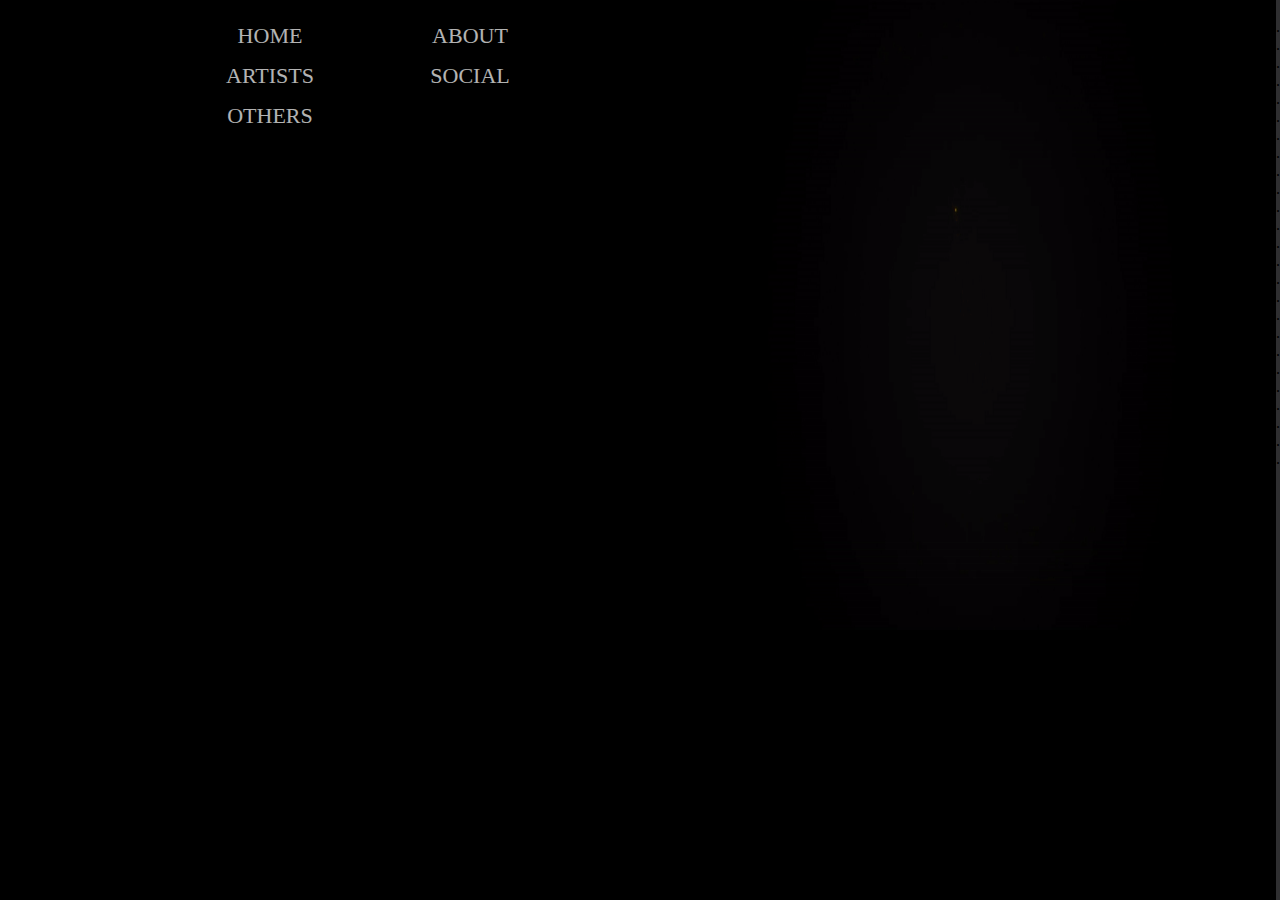
==== home.html @ 55a9f78a "main" ====
<html>
	<link href="liststyle.css" rel="stylesheet">
	<link href="style.css" rel="stylesheet">
	<head>
		<meta name="description" content="">
		<meta name="keywords" content="">
		<meta name="viewport" content="width=device-width, initial-scale=1">
		<meta name="author" content="AAROHAN">
		<meta name="robot" content="index,follow">
		<meta http-equiv="refresh" content="120">
		<meta charset="UTF-8">
		<title>
			AAROHAN - The Cultural Fest
		</title>
		<style>
		
		</style>
	</head>
	<body>
	<div class="sticky" style="background-color:black; opacity:.7 height:40px;">
		<center>
		<ul>
			<li><a>HOME</a></li>
			<li><a>ABOUT</a></li>
			<li><a>ARTISTS</a></li>
			<li><a>SOCIAL</a></li>
			<li><a>OTHERS</a>
				<ul>
					<li><a>COMPETETIONS</a></li>
					<li><a>SPONSORS</a></li>
					<li><a>GALLERY</a></li>
				</ul>
			</li>
		</ul>
		</center>
	</div>
	<div id="logo" style="background-color:black;" width=100%>
	<center>
	<img src="AAROHAN-GIF.gif"width=80% height=70%>
	</center>
	</div>
	<div>
	<br>.<br>.<br>.<br>.<br>.<br>.<br>.<br>.<br>.<br>.<br>.<br>.<br>.<br>.<br>.<br>.<br>.<br>.<br>.<br>.<br>.<br>.<br>.<br>.<br>.<br>
	</div>
	<script src="index.js"></script>
	</body>
</html>
---- liststyle.css ----
ul {
margin-top:0px;
margin-left: 170px;
padding:0px;
list-style:none;
}
ul li {
float :left;
width:200px;
height:40px;
background-color:black;
opacity: .7;
line-height:40px;
text-align:center;
font-size:22px;
color:white;
} 
ul li  a{
text-decoration:none;
color:white;
display:block;
}
ul li a:hover{
background-color:green;
color:lightgrey;
font-size:25px;
}
ul ul{
	margin-left:0px;
	margin-top:0px;
}
ul li ul li{
display:none;
}
ul li:hover ul li {
display:block;
}
div.sticky {
  position: -webkit-sticky;
  position: sticky;
  top: 0;
}
---- style.css ----
html {
    scroll-behavior: smooth;
}

body {
    margin: 0;
    padding: 0;
    display: flex;
    justify-content: center;
    height: 100vh;
    background: #2F2F31;
}

.loader {
    position: absolute;
    align-self: center;
    width: 350px;
    height: 350px;
    border-radius: 50%;
    background: linear-gradient(#12c2e9, #c471ed, #f64f59);
    animation-name: animateCircle;
    animation-duration: 0.5s;
    animation-timing-function: linear;
    animation-iteration-count: infinite
}

.logo {
    position: absolute;
    align-self: center;
    height: 250px;
    width: 116px;
    animation-name: logoFade;
    animation-timing-function: ease-in-out;
    animation-iteration-count: infinite;
    animation-duration: 2s;
    animation-direction: alternate;
}

@keyframes logoFade {
    from{opacity: 0;}
    to{opacity: 1;}
}

.loader span {
    position: absolute;
    width: 100%;
    height: 100%;
    border-radius: 50%;
    background: linear-gradient(#12c2e9, #c471ed, #f64f59);
}

.loader span:nth-child(1) {
    filter: blur(5px);
}

.loader span:nth-child(2) {
    filter: blur(10px);
}

.loader span:nth-child(3) {
    filter: blur(25px);
}

.loader span:nth-child(4) {
    filter: blur(50px);
}

@keyframes animateCircle {
    from{transform: rotate(0deg);}
    to{transform: rotate(360deg);}
}

.loader:after {
    content: '';
    position: absolute;
    top: 35px;
    left: 35px;
    right: 35px;
    bottom: 35px;
    background: #2F2F31;
    border-radius: 50%;
}

/*a {
    text-decoration: none;
    display: inline-block;
    margin-right: 10px;
    color: #fff;
}

header {
    position: absolute;
    margin-top: 0px;
    animation-duration: 5s;
    animation-timing-function: ease-out;
    animation-delay: 0s;
    animation-iteration-count: 1;
    animation-name: sLeft;
    background: #333;
    padding: 30px;
}

@keyframes sLeft {
    0% {
        transform: translateX(-500%);
    }
    70% {
        transform: translateX(-500%);
    }
    100% {
        transform: translateX(0%);
    }
}

.boxed {
  background: white;
  position: absolute;
  margin-top: 5%;
  height: 80%;
  width: 90%;
  animation-duration: 5s;
  animation-timing-function: ease-out;
  animation-delay: 0s;
  animation-iteration-count: 1;
  animation-name: sBottom;
}

@keyframes sBottom {
    0% {
        transform: translateY(-500%);
    }
    50% {
        transform: translateY(-500%);
    }
    100% {
        transform: translateY(0%);
    }
}*/
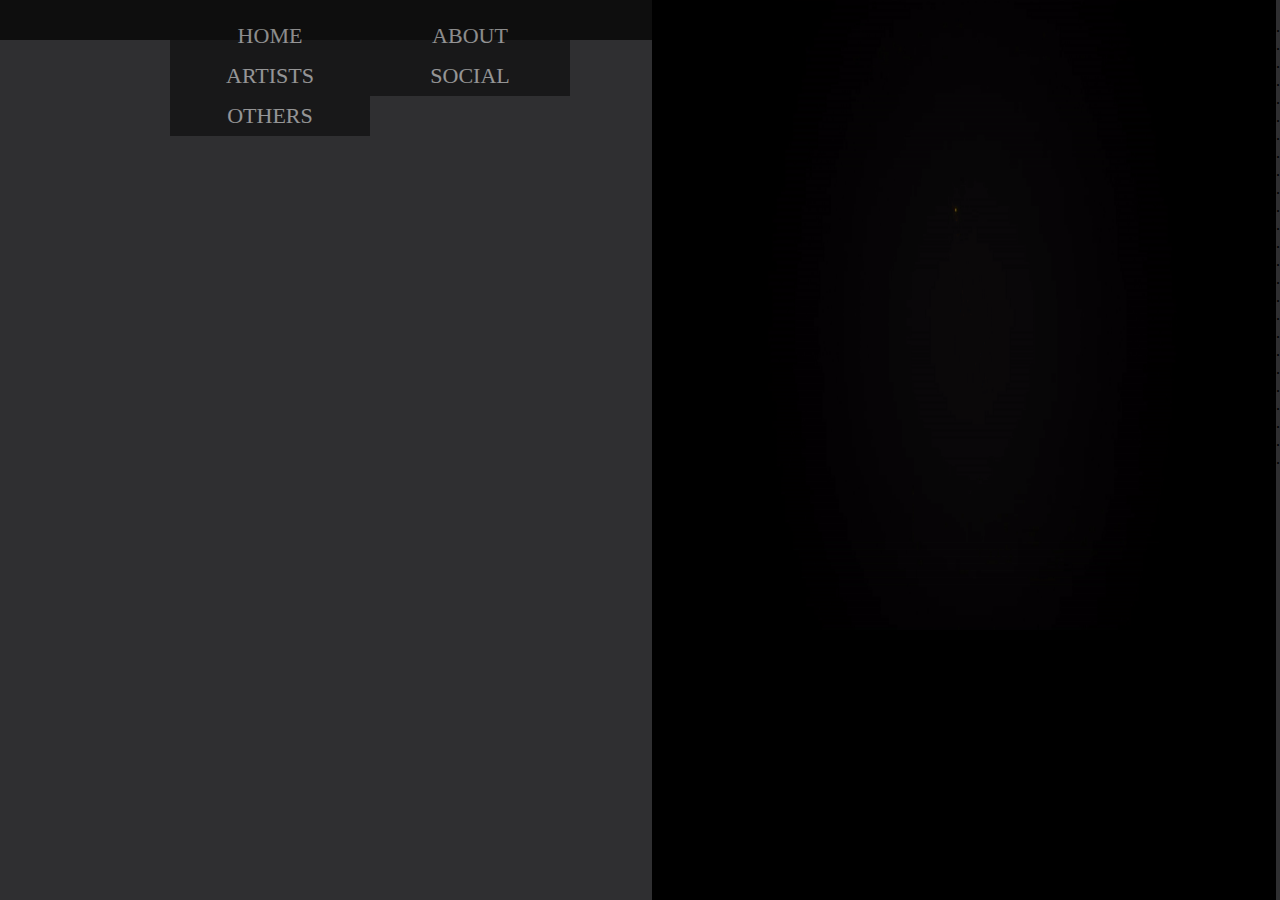
==== commit 24580889: "main" ====
--- a/home.html
+++ b/home.html
@@ -17,7 +17,7 @@
 		</style>
 	</head>
 	<body>
-	<div class="sticky" style="background-color:black; opacity:.7 height:40px;">
+	<div class="sticky" style="background-color:black; opacity:.7; height:40px;">
 		<center>
 		<ul>
 			<li><a>HOME</a></li>
--- a/style.css
+++ b/style.css
@@ -11,7 +11,7 @@
     background: #2F2F31;
 }
 
-.loader {
+.preload {
     position: absolute;
     align-self: center;
     width: 350px;
@@ -19,7 +19,7 @@
     border-radius: 50%;
     background: linear-gradient(#12c2e9, #c471ed, #f64f59);
     animation-name: animateCircle;
-    animation-duration: 0.5s;
+    animation-duration: 0.8s;
     animation-timing-function: linear;
     animation-iteration-count: infinite
 }
@@ -32,7 +32,7 @@
     animation-name: logoFade;
     animation-timing-function: ease-in-out;
     animation-iteration-count: infinite;
-    animation-duration: 2s;
+    animation-duration: 1.8s;
     animation-direction: alternate;
 }
 
@@ -41,7 +41,7 @@
     to{opacity: 1;}
 }
 
-.loader span {
+.preload span {
     position: absolute;
     width: 100%;
     height: 100%;
@@ -49,28 +49,12 @@
     background: linear-gradient(#12c2e9, #c471ed, #f64f59);
 }
 
-.loader span:nth-child(1) {
-    filter: blur(5px);
-}
-
-.loader span:nth-child(2) {
-    filter: blur(10px);
-}
-
-.loader span:nth-child(3) {
-    filter: blur(25px);
-}
-
-.loader span:nth-child(4) {
-    filter: blur(50px);
-}
-
 @keyframes animateCircle {
     from{transform: rotate(0deg);}
     to{transform: rotate(360deg);}
 }
 
-.loader:after {
+.preload:after {
     content: '';
     position: absolute;
     top: 35px;
@@ -81,58 +65,7 @@
     border-radius: 50%;
 }
 
-/*a {
-    text-decoration: none;
-    display: inline-block;
-    margin-right: 10px;
-    color: #fff;
-}
-
-header {
-    position: absolute;
-    margin-top: 0px;
-    animation-duration: 5s;
-    animation-timing-function: ease-out;
-    animation-delay: 0s;
-    animation-iteration-count: 1;
-    animation-name: sLeft;
-    background: #333;
-    padding: 30px;
-}
-
-@keyframes sLeft {
-    0% {
-        transform: translateX(-500%);
-    }
-    70% {
-        transform: translateX(-500%);
-    }
-    100% {
-        transform: translateX(0%);
-    }
-}
-
-.boxed {
-  background: white;
-  position: absolute;
-  margin-top: 5%;
-  height: 80%;
-  width: 90%;
-  animation-duration: 5s;
-  animation-timing-function: ease-out;
-  animation-delay: 0s;
-  animation-iteration-count: 1;
-  animation-name: sBottom;
-}
-
-@keyframes sBottom {
-    0% {
-        transform: translateY(-500%);
-    }
-    50% {
-        transform: translateY(-500%);
-    }
-    100% {
-        transform: translateY(0%);
-    }
-}*/+@keyframes fadeout{
+    from{opacity: 1;}
+    to{opacity: 0;}
+}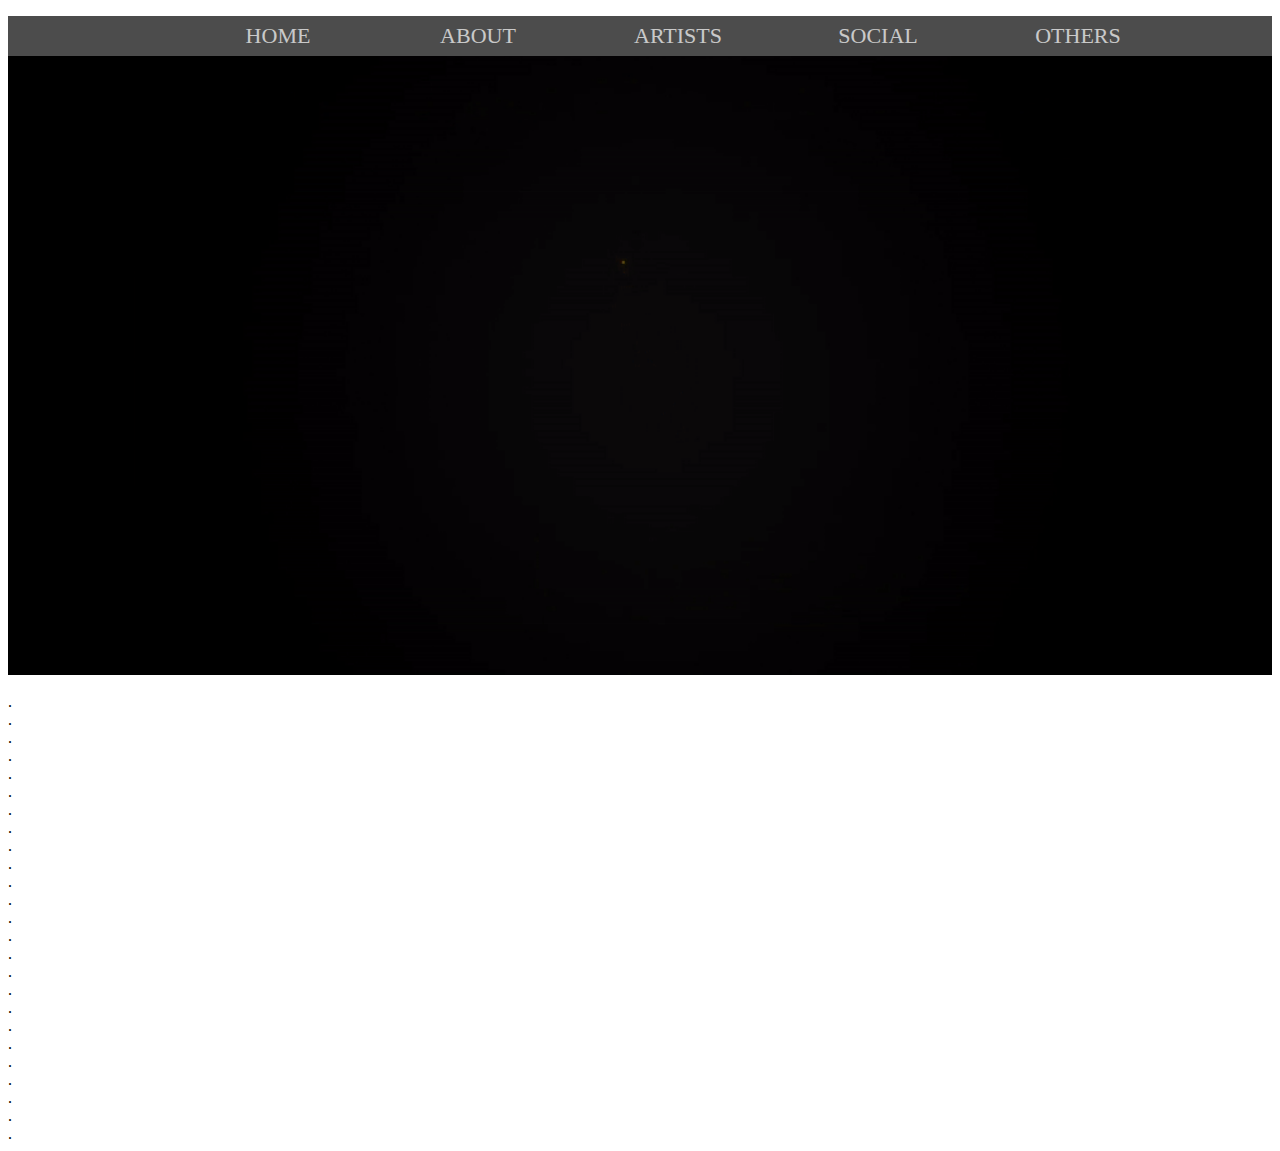
==== commit 96bf1117: "main update" ====
--- a/home.html
+++ b/home.html
@@ -1,6 +1,6 @@
 <html>
 	<link href="liststyle.css" rel="stylesheet">
-	<link href="style.css" rel="stylesheet">
+	
 	<head>
 		<meta name="description" content="">
 		<meta name="keywords" content="">
